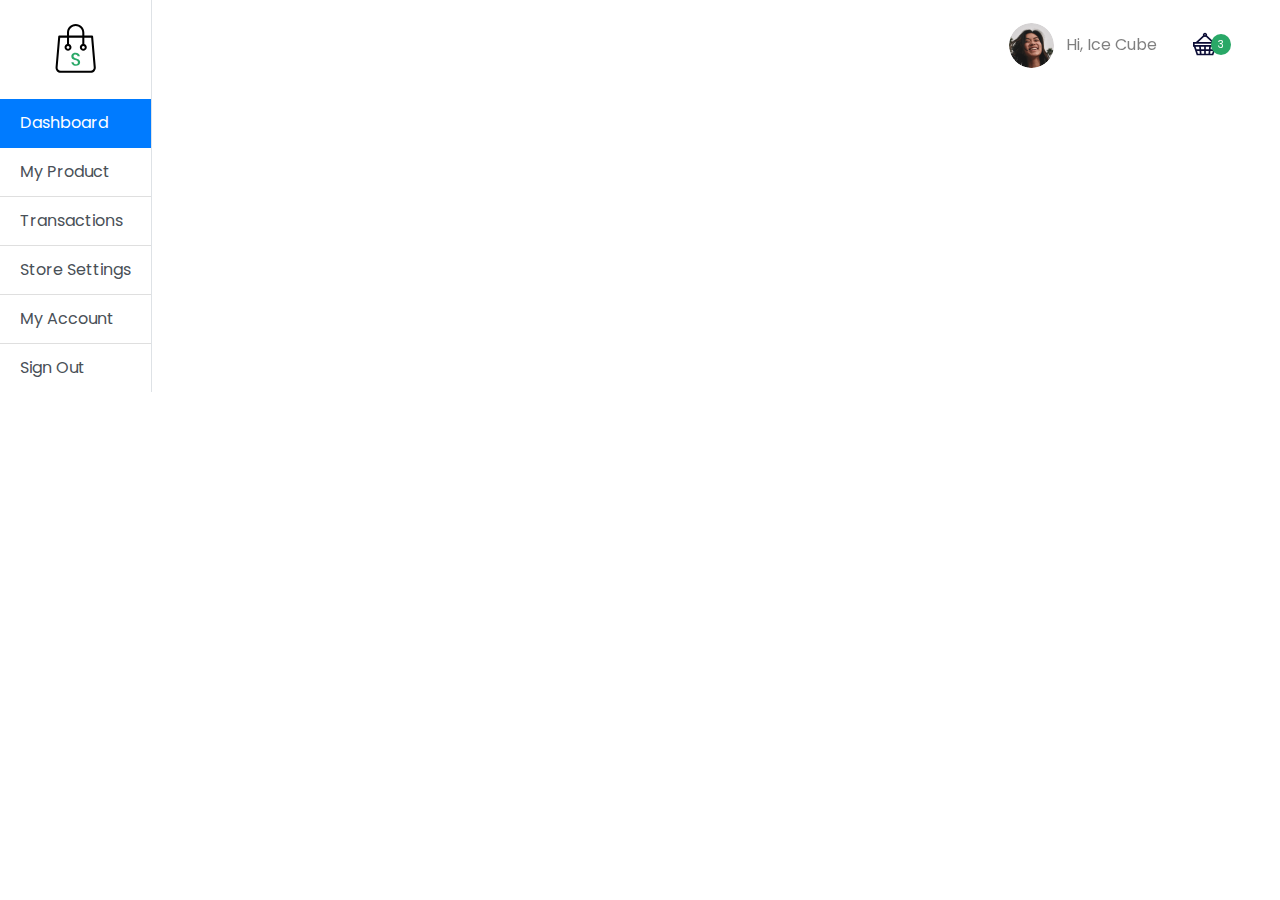
==== dashboard.html @ 254bae93 "[Slicing] Dashboard sidebar & navbar markup" ====
<!DOCTYPE html>
<html lang="en">
  <head>
    <meta charset="utf-8" />
    <meta
      name="viewport"
      content="width=device-width, initial-scale=1, shrink-to-fit=no"
    />
    <meta name="description" content="" />
    <meta name="author" content="" />

    <title>Store - Your Best Marketplace</title>

    <link href="https://unpkg.com/aos@2.3.1/dist/aos.css" rel="stylesheet" />
    <link href="style/main.css" rel="stylesheet" />
  </head>

  <body>
    
    <div class="page-dashboard">
      <div class="d-flex" id="wrapper" data-aos="fade-right">
        <!-- SideBar -->
         <div class="border-right" id="sidebar-wrapper">
          <div class="sidebar-heading text-center">
            <img src="/images/dashboard-store-logo.svg" class="my-4" alt="">
          </div>
          <div class="list-group list-group-flush">
            <a href="/dashboard.html" class="list-group-item list-group-item-action active">
              Dashboard
            </a>
            <a href="/dashboard-products.html" class="list-group-item list-group-item-action">
              My Product
            </a>
            <a href="/dashboard-transactions.html" class="list-group-item list-group-item-action">
              Transactions
            </a>
            <a href="/dashboard-settings.html" class="list-group-item list-group-item-action">
              Store Settings
            </a>
            <a href="/dashboard-account.html" class="list-group-item list-group-item-action">
              My Account
            </a>
            <a href="/index.html" class="list-group-item list-group-item-action">
              Sign Out
            </a>
          </div>
         </div>

         <!-- Page Content -->
          <div id="page-content-wrapper">
            <nav class="navbar navbar-expand-lg navbar-light navbar-store fixed-top" data-aos="fade-down">
              <div class="container-fluid">
                <button class="btn btn-secondary d-md-none mr-auto mr-2" id="menu-toggle">
                  &laquo; Menu
                </button>
                <button class="navbar-toggler" type="button" data-toggle="collapse" data-target="#navbarSupportedContent">
                  <span class="navbar-toggler-icon"></span>
                </button>
                <div class="collapse navbar-collapse" id="navbarSupportedContent">

                  <!-- Desktop Menu -->
                  <ul class="navbar-nav d-none d-lg-flex ml-auto">
                    <li class="nav-item dropdown">
                      <a href="#" class="nav-link" id="navbarDropdown" role="bottom" data-toggle="dropdown">
                        <img src="/images/icon-user.png" alt="" class="rounded-circle mr-2 profile-picture"/>
                        Hi, Ice Cube
                      </a>
                      <div class="dropdown-menu">
                        <a href="/dashboard.html" class="dropdown-item">Dashboard</a>
                        <a href="/dashboard-account.html" class="dropdown-item">Setting</a>
                        <div class="dropdown-divider"></div>
                        <a href="/" class="dropdown-item">Logout</a>

                      </div>
                    </li>
                    <li>
                      <li class="nav-item">
                        <a href="#" class="nav-link d-inline-block mt-2">
                          <img src="/images/icon-cart-filled.svg" alt="">
                          <div class="card-badge">3</div>
                        </a>
                      </li>
                    </li>
                  </ul>

                  <ul class="navbar-nav d-block d-lg-none">
                    <li class="nav item">
                      <a href="#" class="nav-link">
                        Hi, Ice Cube
                      </a>
                    </li>
                    <li class="nav item">
                      <a href="#" class="nav-link d-inline-block">
                        Cart
                      </a>
                    </li>
                  </ul>
                </div>
              </div>
            </nav>

            <!--Section Content-->
            
          </div>
      </div>
    </div>


    <!-- Bootstrap core JavaScript -->
    <script src="/vendor/jquery/jquery.slim.min.js"></script>
    <script src="/vendor/bootstrap/js/bootstrap.bundle.min.js"></script>
    <script src="https://unpkg.com/aos@2.3.1/dist/aos.js"></script>
    <script>
      AOS.init();
    </script>
  </body>
</html>
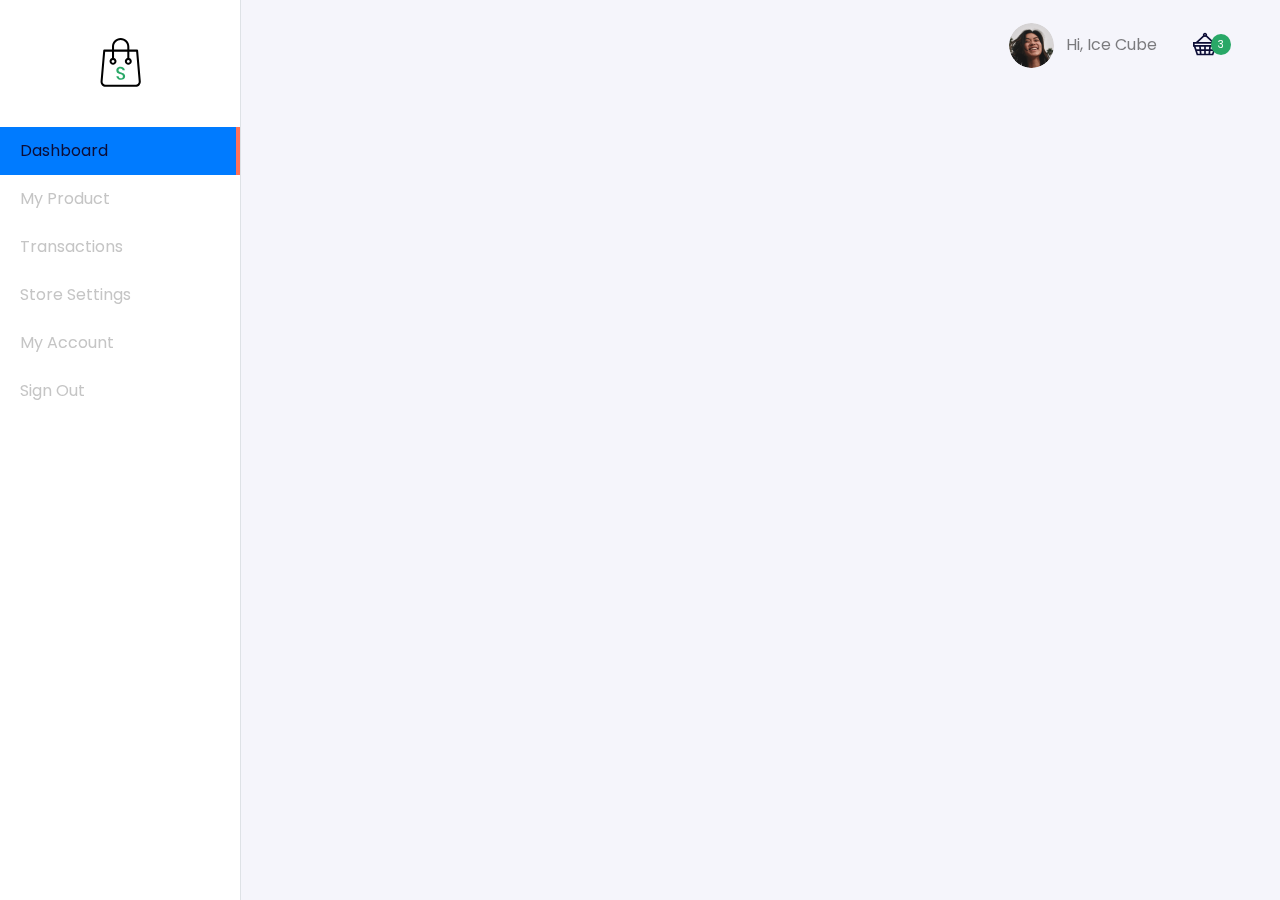
==== commit 57781e63: "[slicing] dashboard sidebar $ navbar script" ====
--- a/dashboard.html
+++ b/dashboard.html
@@ -100,7 +100,7 @@
             </nav>
 
             <!--Section Content-->
-            
+
           </div>
       </div>
     </div>
@@ -113,5 +113,11 @@
     <script>
       AOS.init();
     </script>
+    <script>
+      $("#menu-toggle").click(function (e){
+        e.preventDefault();
+        $("#wrapper").toggleClass('toggled');
+      });
+    </script>
   </body>
 </html>
